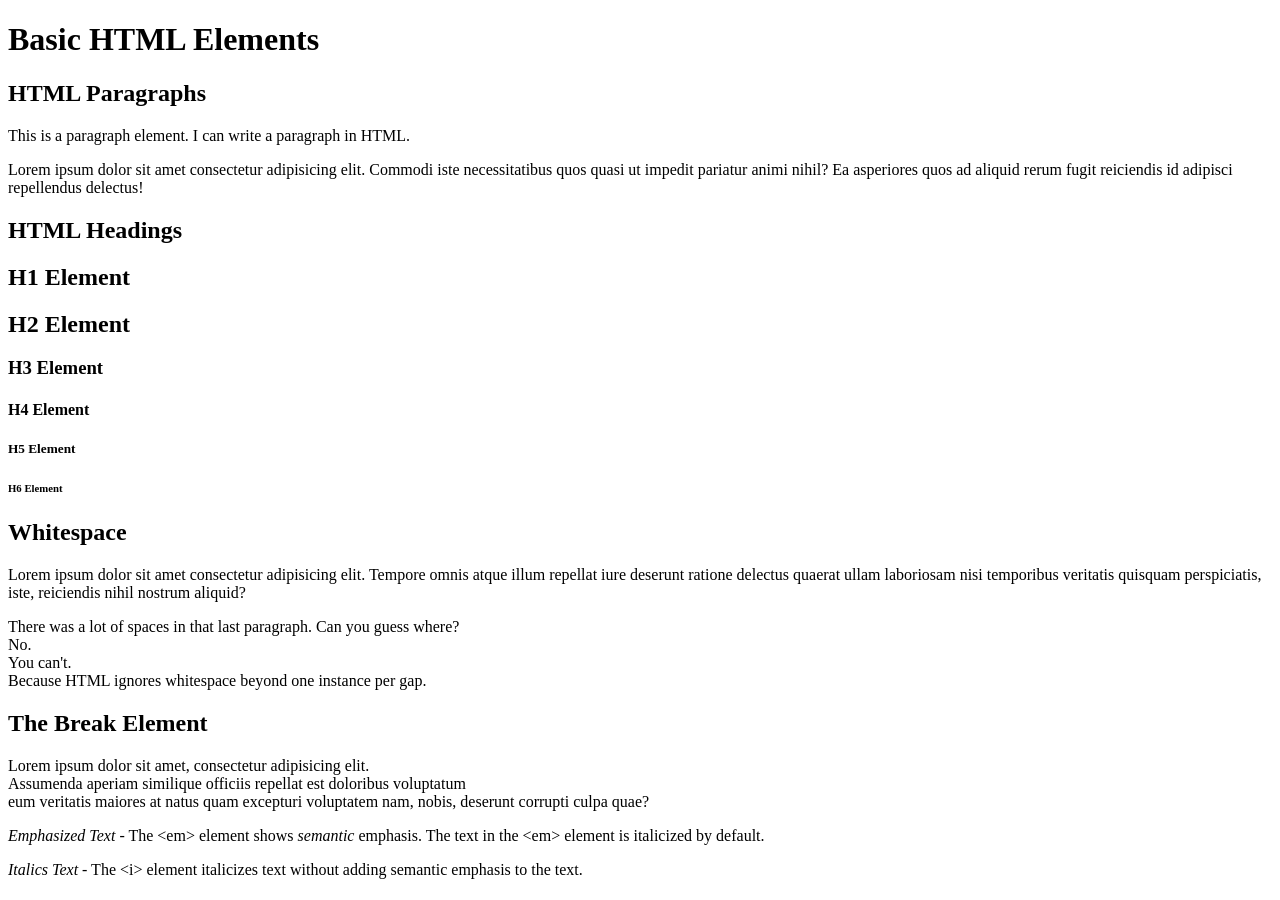
==== basic.html @ 563bbd05 "new file:   basic.html deleted:    index.html" ====
<!DOCTYPE html>
<html lang="en">
    <head>
       <title>Baby's Second HTML File</title>
        <meta charset="UTF-8">
        <meta name="viewport" content="width=device-width, initial-scale=1.0">
    </head>
    <body>
        <h1>Basic HTML Elements</h1>
        <section class="paragraphs">
            <h2>HTML Paragraphs</h2>
            <p>This is a paragraph element. I can write a paragraph in HTML.</p>
            <p>Lorem ipsum dolor sit amet consectetur adipisicing elit. Commodi iste necessitatibus quos quasi ut impedit pariatur animi nihil? Ea asperiores quos ad aliquid rerum fugit reiciendis id adipisci repellendus delectus!</p>
        </section>
        <section class="headings">
            <h2>HTML Headings</h2>
            <h1>H1 Element</h1>
            <h2>H2 Element</h2>
            <h3>H3 Element</h3>
            <h4>H4 Element</h4>
            <h5>H5 Element</h5>
            <h6>H6 Element</h6>
        </section>
        <section class="whitespace">
            <h2>Whitespace</h2>
            <p>Lorem ipsum dolor sit amet consectetur                                                                            adipisicing elit. Tempore omnis atque illum repellat iure deserunt ratione delectus quaerat ullam laboriosam nisi temporibus                                             veritatis quisquam perspiciatis, iste,                                                                                                                                reiciendis nihil nostrum aliquid?</p>
            <p>There was a lot of spaces in that last paragraph. Can you guess where?<br>No.<br>You can't.<br>Because HTML ignores whitespace beyond one instance per gap.</p>
        </section>
        <section class="break">
            <h2>The Break Element</h2>
            <p>Lorem ipsum dolor sit amet, consectetur adipisicing elit.<br>Assumenda aperiam similique officiis repellat est doloribus voluptatum<br>eum veritatis maiores at natus quam excepturi voluptatem nam, nobis, deserunt corrupti culpa quae?</p>
        </section>
        <section class="text-formatting">
            <p><em>Emphasized Text</em> - The &lt;em&gt; element shows <em>semantic</em> emphasis. The text in the &lt;em&gt; element is italicized by default.</p>
            <p><i>Italics Text</i> - The &lt;i&gt; element italicizes text without adding semantic emphasis to the text.</p>
            
        </section>
    </body>
</html>
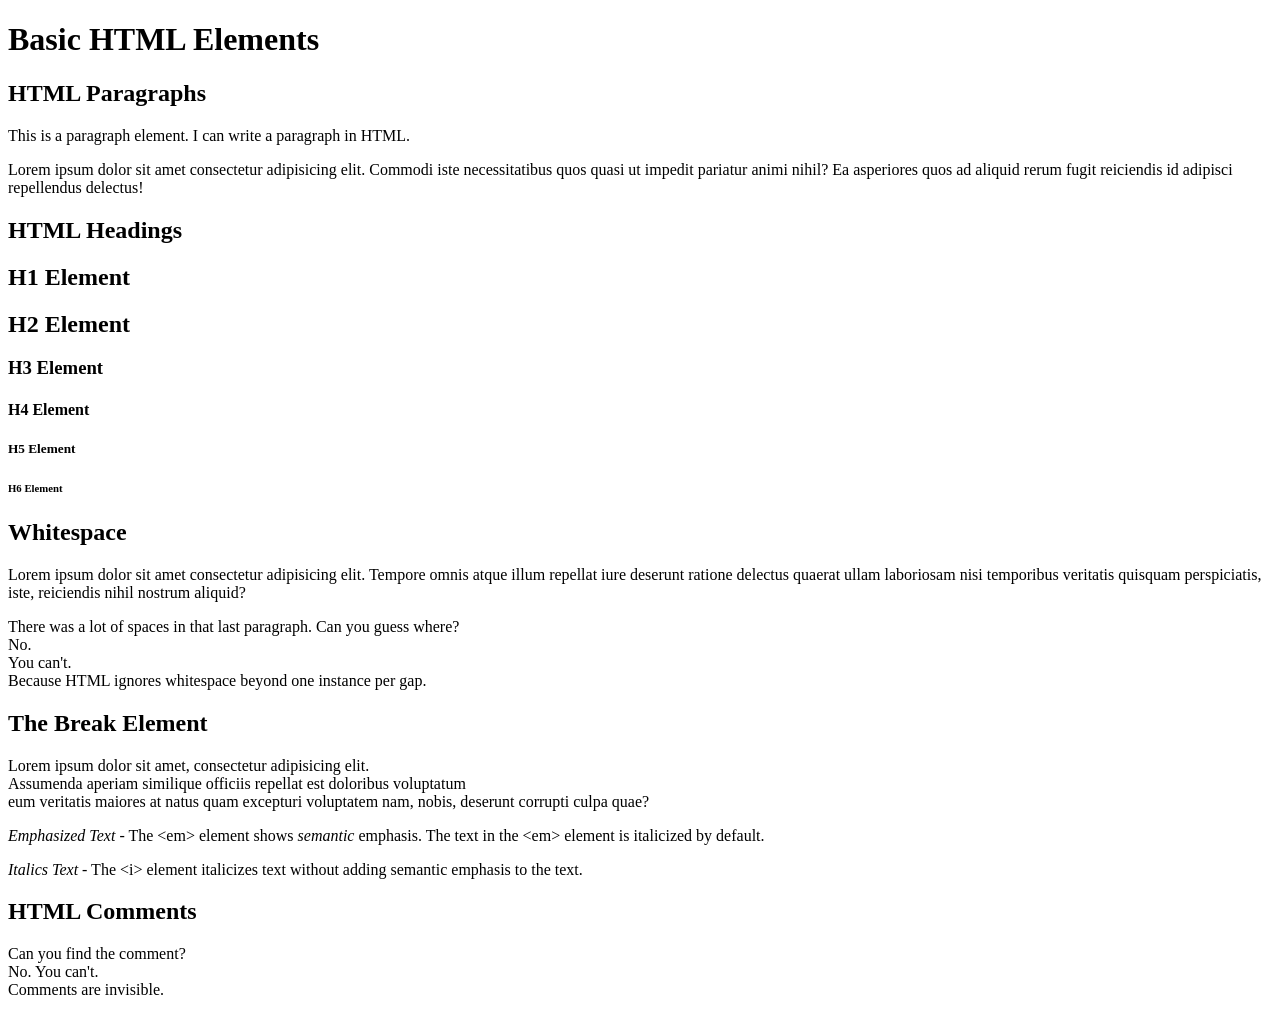
==== commit 035a4898: "added section "comments"" ====
--- a/basic.html
+++ b/basic.html
@@ -33,7 +33,16 @@
         <section class="text-formatting">
             <p><em>Emphasized Text</em> - The &lt;em&gt; element shows <em>semantic</em> emphasis. The text in the &lt;em&gt; element is italicized by default.</p>
             <p><i>Italics Text</i> - The &lt;i&gt; element italicizes text without adding semantic emphasis to the text.</p>
-            
+        </section>
+        <section class="comments">
+            <h2>HTML Comments</h2>
+            <!--
+                You will see none of this text inside your browser window.
+                Comment text is created only for the developer.
+            -->
+            <p></p>
+            <p></p>
+            <p>Can you find the comment?<br>No. You can't.<br>Comments are invisible.</p>
         </section>
     </body>
 </html>
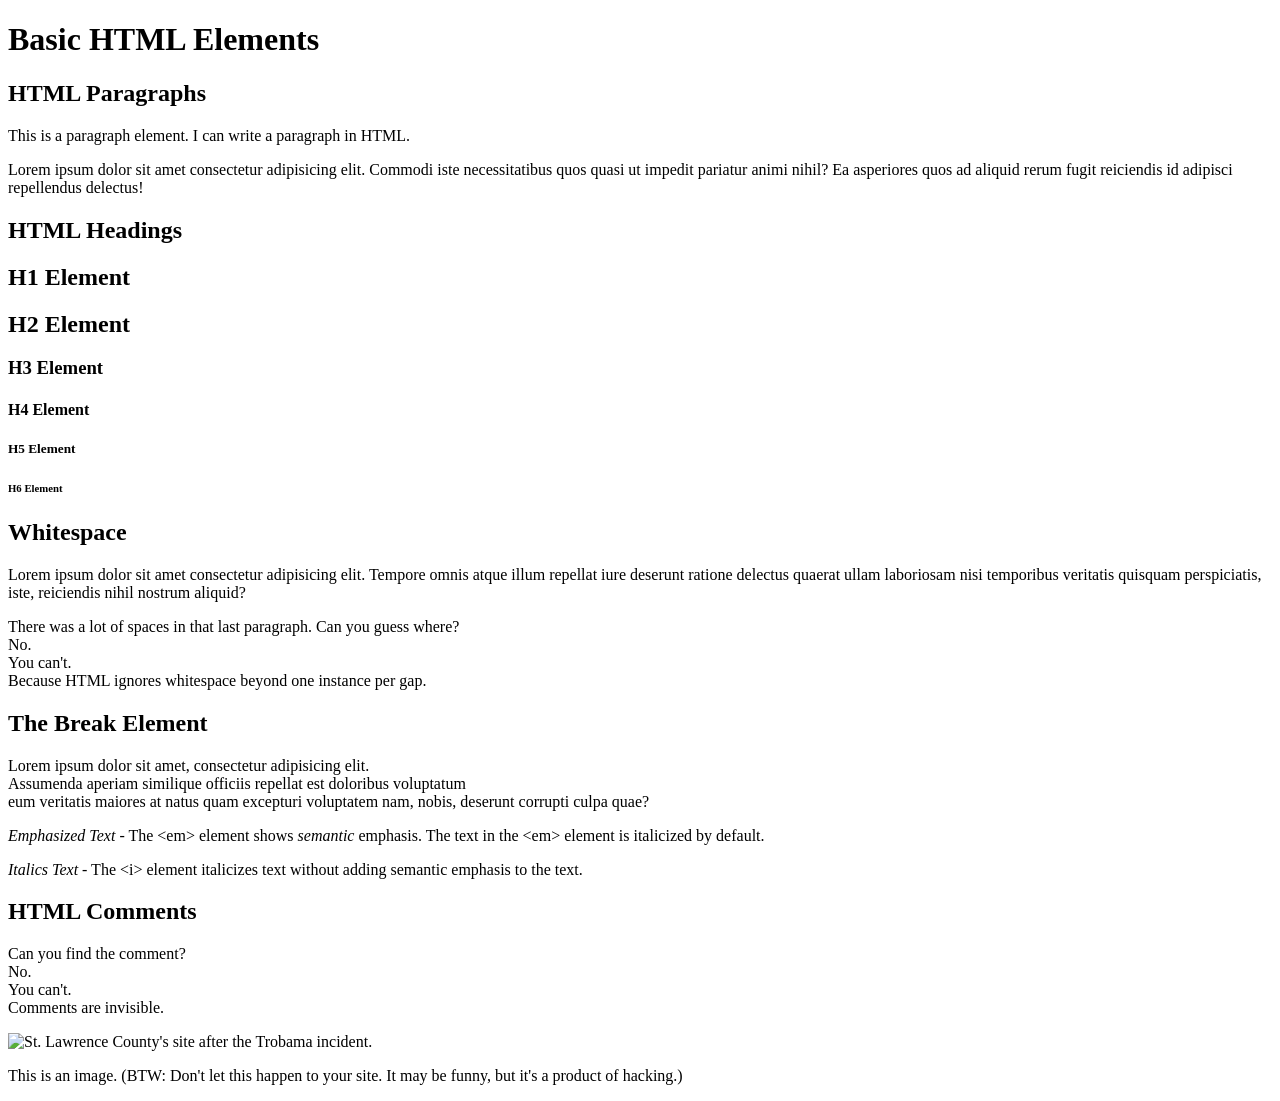
==== commit eace9f77: "added the "Trobama incident" image" ====
--- a/basic.html
+++ b/basic.html
@@ -42,7 +42,12 @@
             -->
             <p></p>
             <p></p>
-            <p>Can you find the comment?<br>No. You can't.<br>Comments are invisible.</p>
+            <p>Can you find the comment?<br>No.<br>You can't.<br>Comments are invisible.</p>
         </section>
+        <section class="images">
+            <img src="https://www.northcountrypublicradio.org/news/images/screencap_082118_stlawco.jpeg" alt="St. Lawrence County's site after the Trobama incident." width="500">
+            <p>This is an image. (BTW: Don't let this happen to your site. It may be funny, but it's a product of hacking.)</p>
+        </section>
+
     </body>
 </html>
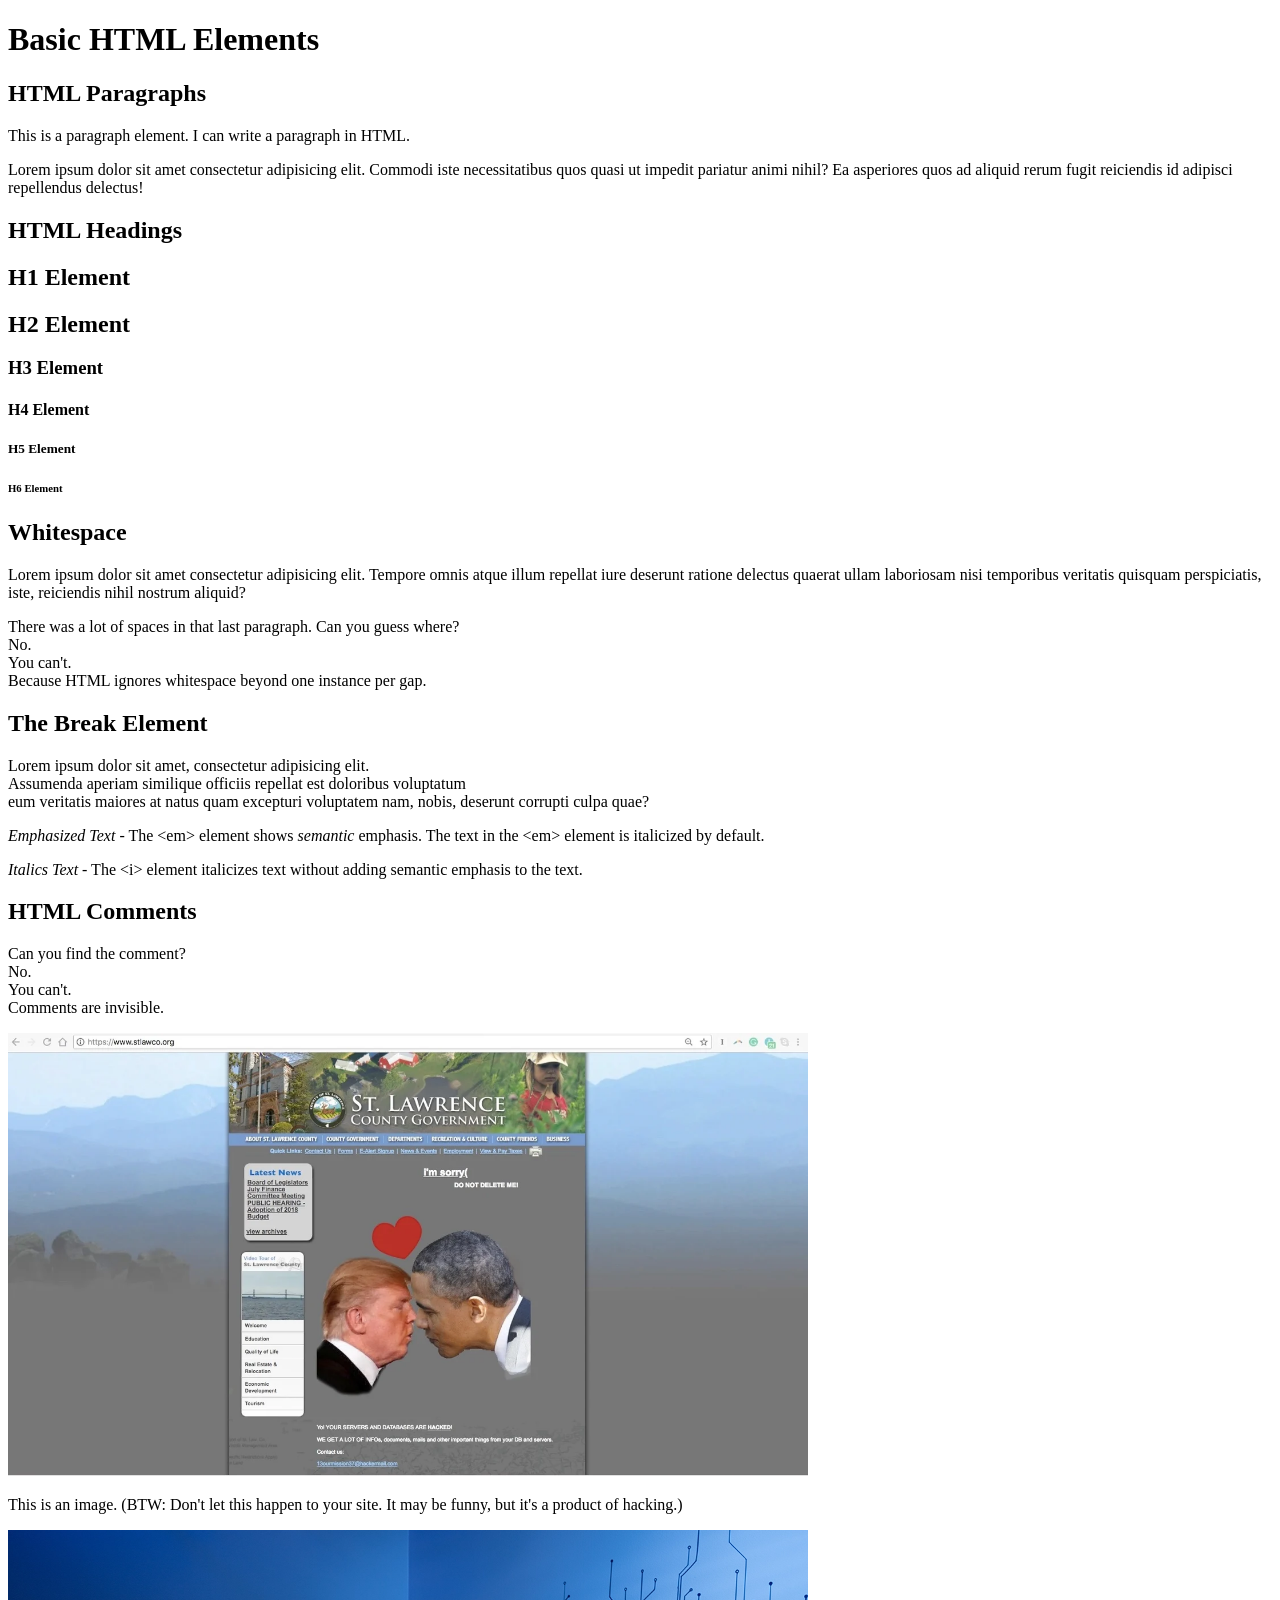
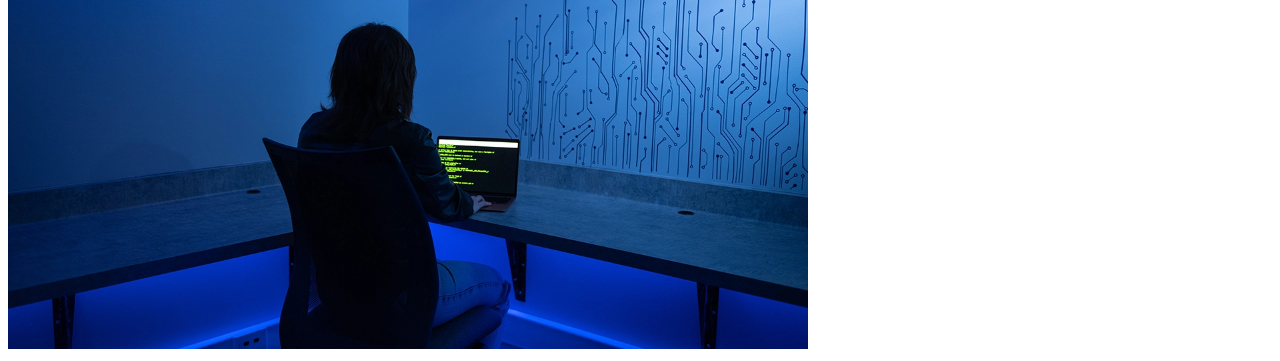
==== commit 1544718c: "added Dark Room photo and swapped Trobama incident photo to local file" ====
--- a/basic.html
+++ b/basic.html
@@ -45,9 +45,11 @@
             <p>Can you find the comment?<br>No.<br>You can't.<br>Comments are invisible.</p>
         </section>
         <section class="images">
-            <img src="https://www.northcountrypublicradio.org/news/images/screencap_082118_stlawco.jpeg" alt="St. Lawrence County's site after the Trobama incident." width="500">
+            <!--This used to be an example of what is called hotlinking, before it was changed.-->
+            <img src="img/screencap_082118_stlawco.jpeg" alt="St. Lawrence County's site after the Trobama incident." width="800">
             <p>This is an image. (BTW: Don't let this happen to your site. It may be funny, but it's a product of hacking.)</p>
+            <img src="img/cyber-hero23.webp" alt="The SUNY Canton Dark Room." width="800">
         </section>
-
+        
     </body>
 </html>
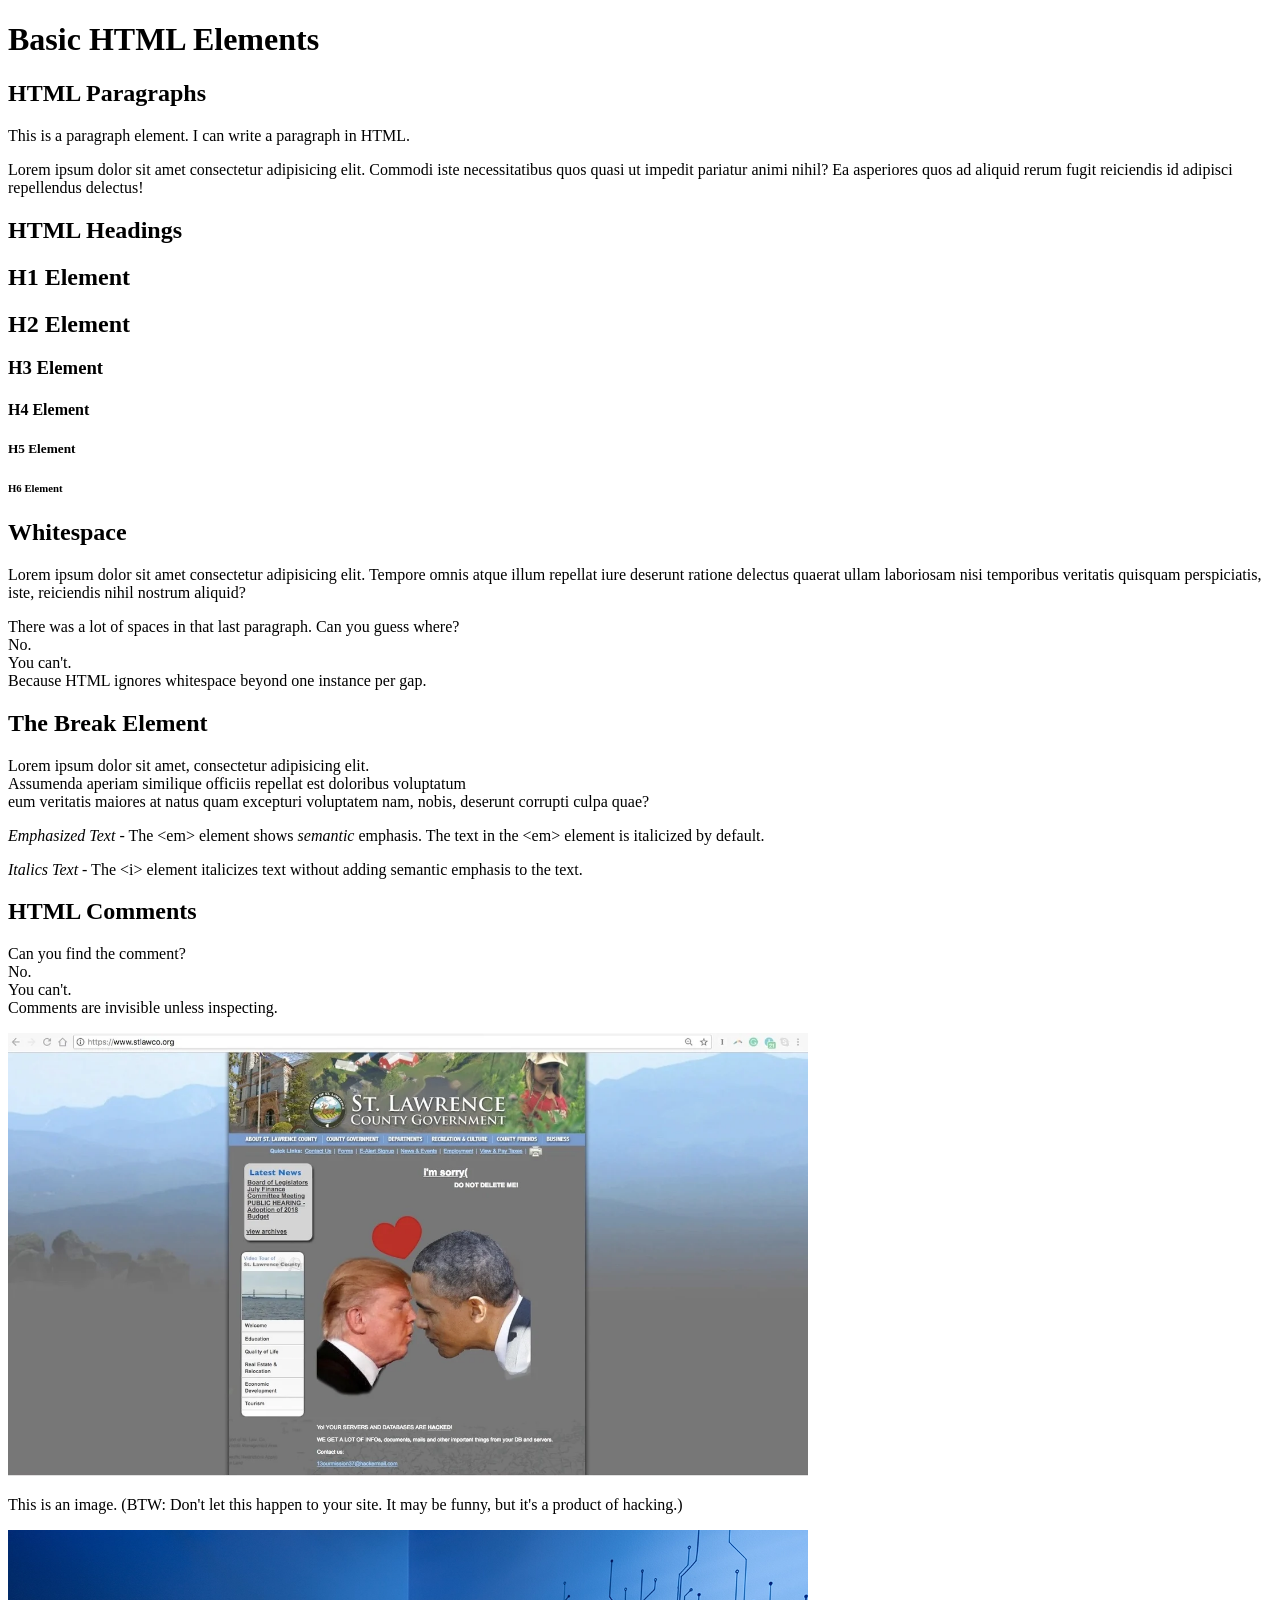
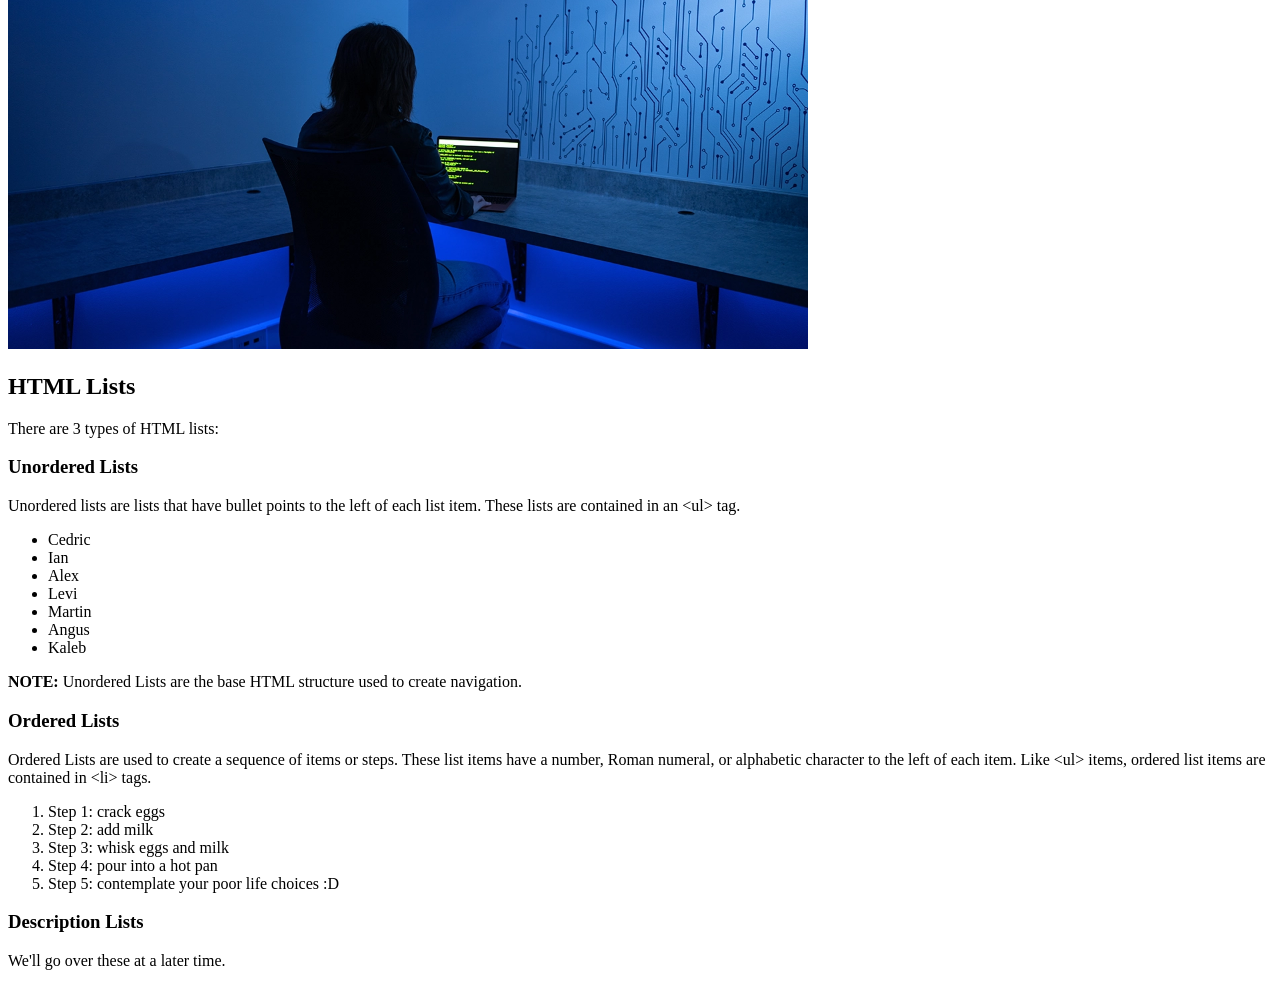
==== commit 0ba6fc94: "added lists section" ====
--- a/basic.html
+++ b/basic.html
@@ -42,7 +42,7 @@
             -->
             <p></p>
             <p></p>
-            <p>Can you find the comment?<br>No.<br>You can't.<br>Comments are invisible.</p>
+            <p>Can you find the comment?<br>No.<br>You can't.<br>Comments are invisible unless inspecting.</p>
         </section>
         <section class="images">
             <!--This used to be an example of what is called hotlinking, before it was changed.-->
@@ -50,6 +50,36 @@
             <p>This is an image. (BTW: Don't let this happen to your site. It may be funny, but it's a product of hacking.)</p>
             <img src="img/cyber-hero23.webp" alt="The SUNY Canton Dark Room." width="800">
         </section>
-        
+        <section class="lists">
+            <h2>HTML Lists</h2>
+            <p>There are 3 types of HTML lists:</p>
+
+            <h3>Unordered Lists</h3>
+            <p>Unordered lists are lists that have bullet points to the left of each list item. These lists are contained in an &lt;ul&gt; tag.</p>
+            <ul>
+                <li>Cedric</li>
+                <li>Ian</li>
+                <li>Alex</li>
+                <li>Levi</li>
+                <li>Martin</li>
+                <li>Angus</li>
+                <li>Kaleb</li>
+            </ul>
+
+            <p><strong>NOTE:</strong> Unordered Lists are the base HTML structure used to create navigation.</p>
+
+            <h3>Ordered Lists</h3>
+            <p>Ordered Lists are used to create a sequence of items or steps. These list items have a number, Roman numeral, or alphabetic character to the left of each item. Like &lt;ul&gt; items, ordered list items are contained in &lt;li&gt; tags.</p>
+            <ol>
+                <li>Step 1: crack eggs</li>
+                <li>Step 2: add milk</li>
+                <li>Step 3: whisk eggs and milk</li>
+                <li>Step 4: pour into a hot pan</li>
+                <li>Step 5: contemplate your poor life choices :D</li>
+            </ol>
+
+            <h3>Description Lists</h3>
+            <p>We'll go over these at a later time.</p>
+        </section>
     </body>
 </html>
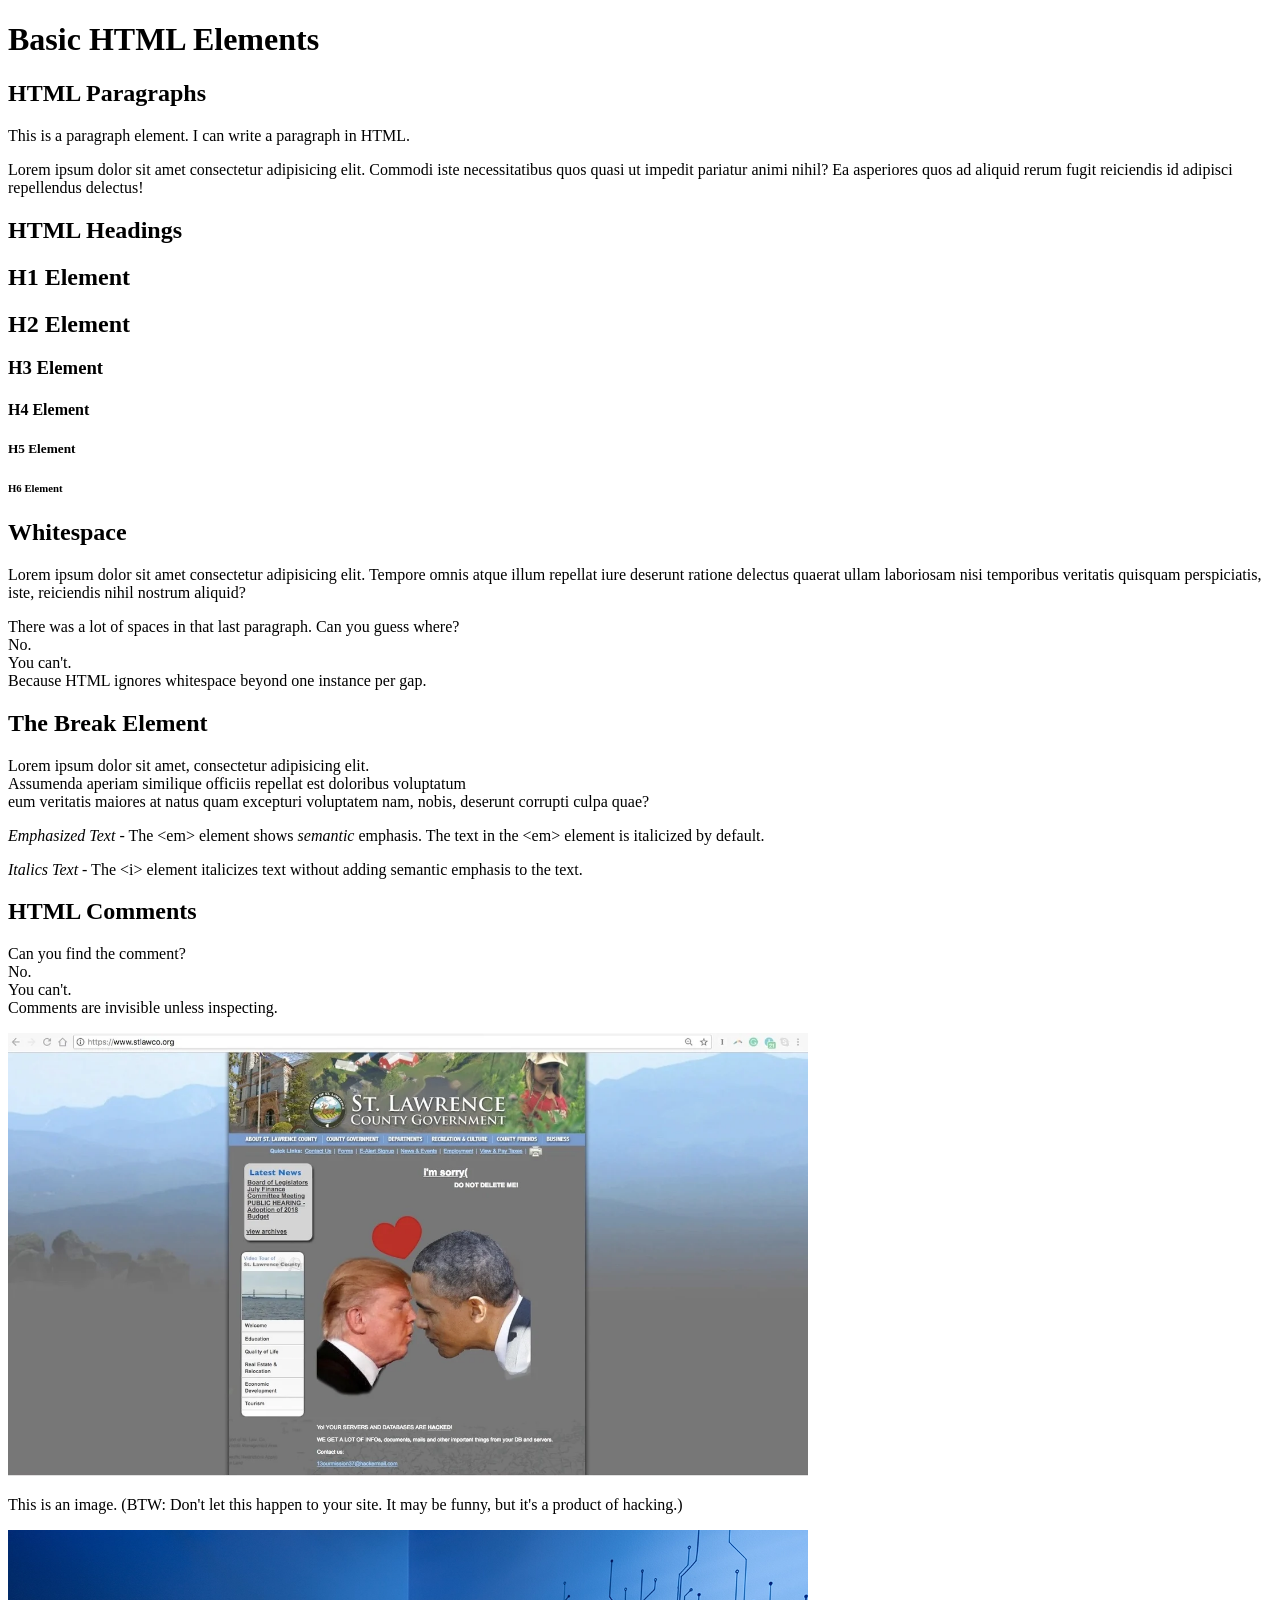
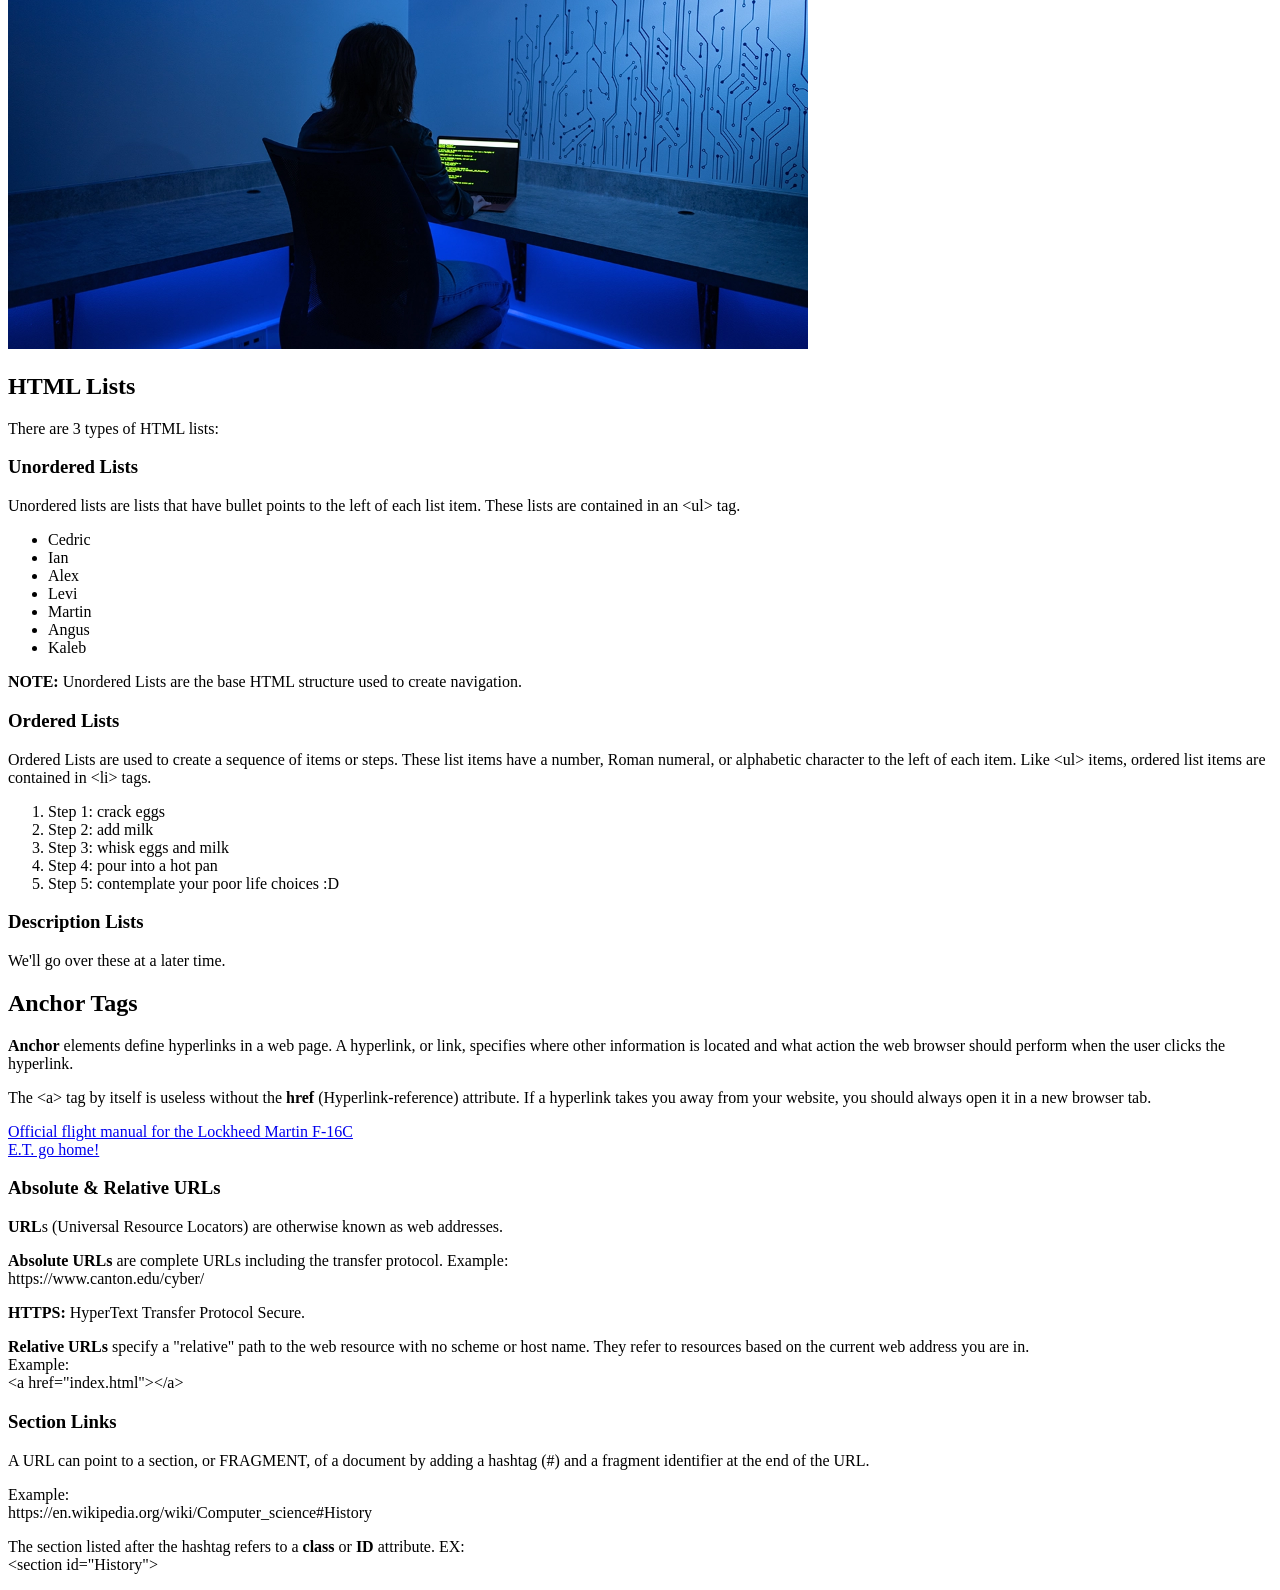
==== commit 25bfc5f7: "added "anchor" section" ====
--- a/basic.html
+++ b/basic.html
@@ -81,5 +81,27 @@
             <h3>Description Lists</h3>
             <p>We'll go over these at a later time.</p>
         </section>
+        <section class="anchor-tags">
+            <h2>Anchor Tags</h2>
+            <p><strong>Anchor</strong> elements define hyperlinks in a web page. A hyperlink, or link, specifies where other information is located and what action the web browser should perform when the user clicks the hyperlink.</p>
+            <p>The &lt;a&gt; tag by itself is useless without the <strong>href</strong> (Hyperlink-reference) attribute. If a hyperlink takes you away from your website, you should always open it in a new browser tab.</p>
+            <a href="https://info.publicintelligence.net/HAF-F16.pdf" target="_blank">Official flight manual for the Lockheed Martin F-16C</a><br>
+            <a href="index.html">E.T. go home!</a>
+
+            <h3>Absolute & Relative URLs</h3>
+            <p><strong>URL</strong>s (Universal Resource Locators) are otherwise known as web addresses.</p>
+            <p><strong>Absolute URLs</strong> are complete URLs including the transfer protocol. Example: <br>https://www.canton.edu/cyber/</p>
+            <p><strong>HTTPS:</strong> HyperText Transfer Protocol Secure.</p>
+            <p></p>
+            <p><strong>Relative URLs</strong> specify a "relative" path to the web resource with no scheme or host name. They refer to resources based on the current web address you are in.<br>Example:<br>&lt;a href="index.html"&gt;&lt;/a&gt;</p>
+
+            <h3>Section Links</h3>
+            <p> A URL can point to a section, or FRAGMENT, of a document by adding a hashtag (#) and a fragment identifier at the end of the URL.</p>
+            <p>Example:<br>
+            https://en.wikipedia.org/wiki/Computer_science#History</p>
+            <p>The section listed after the hashtag refers to a <strong>class</strong> or <strong>ID</strong> attribute. EX:<br>
+            &lt;section id="History"&gt;</p>
+        </section>
+
     </body>
 </html>
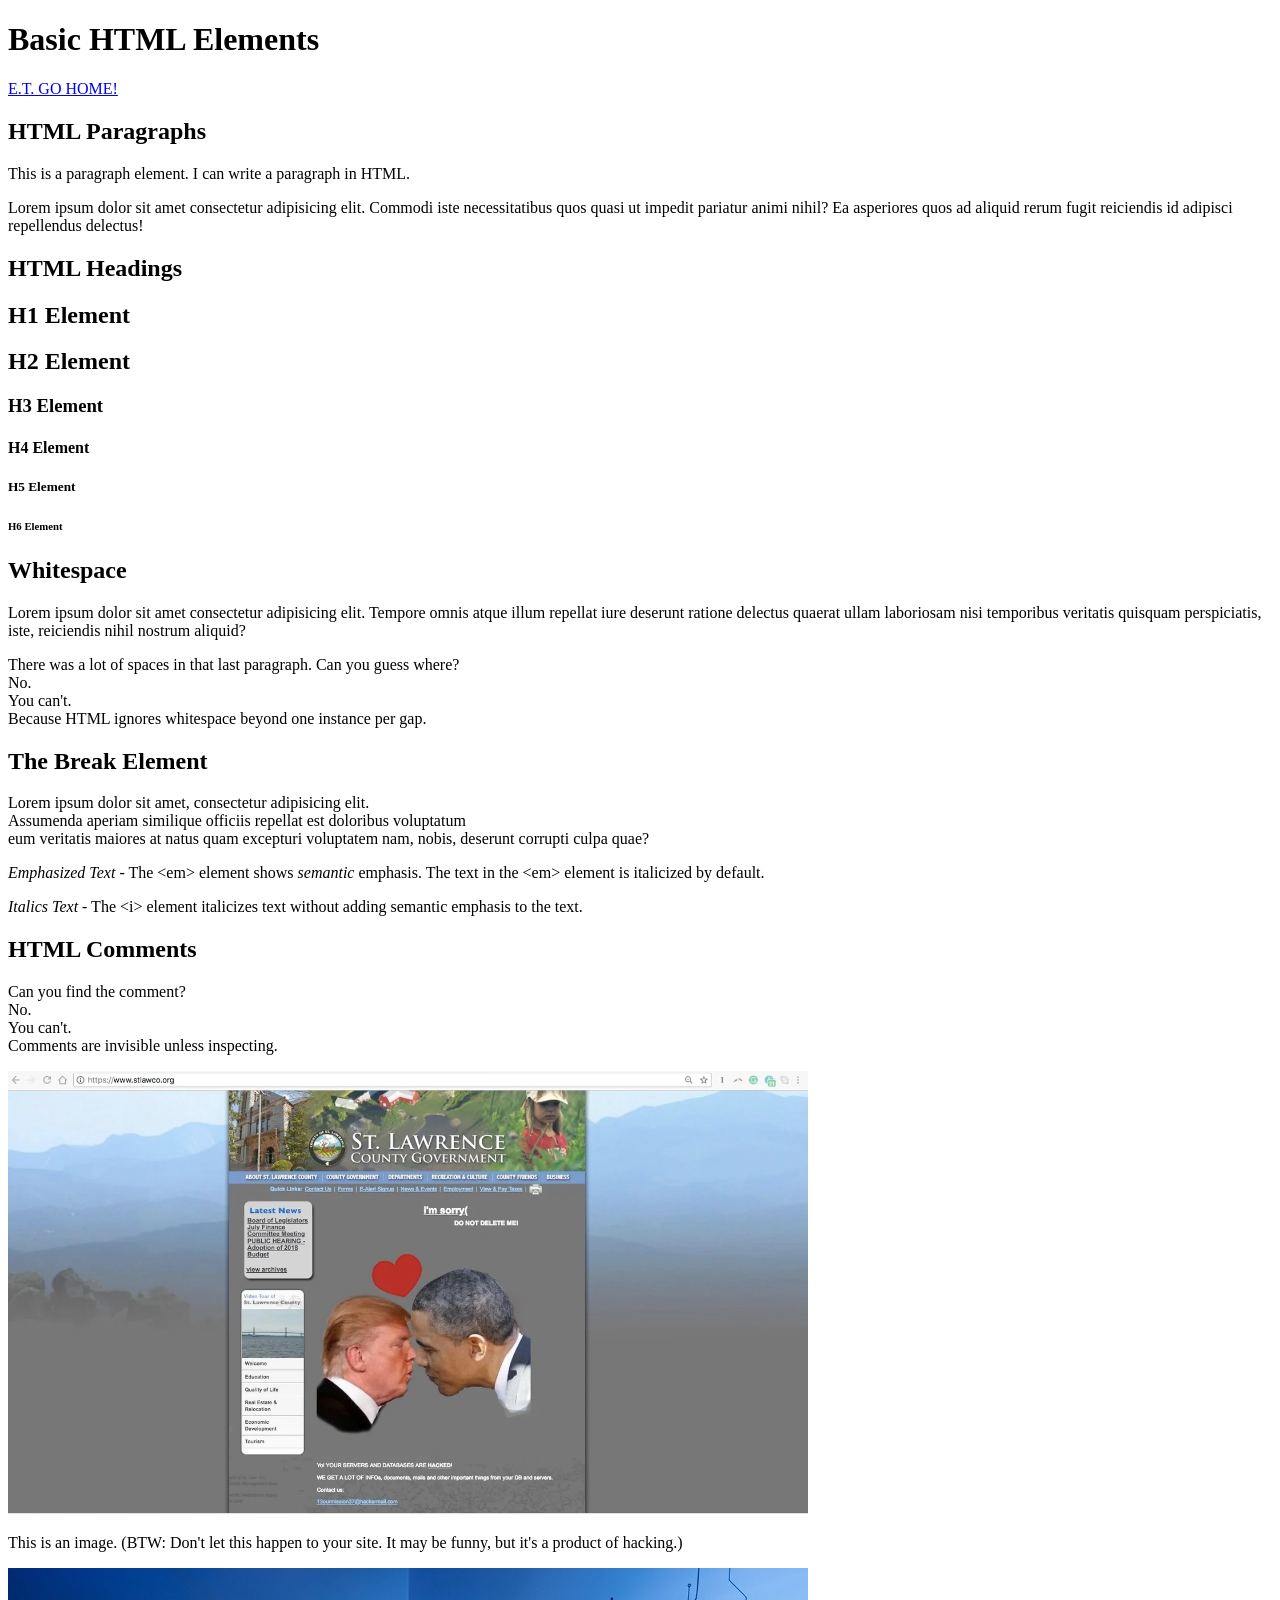
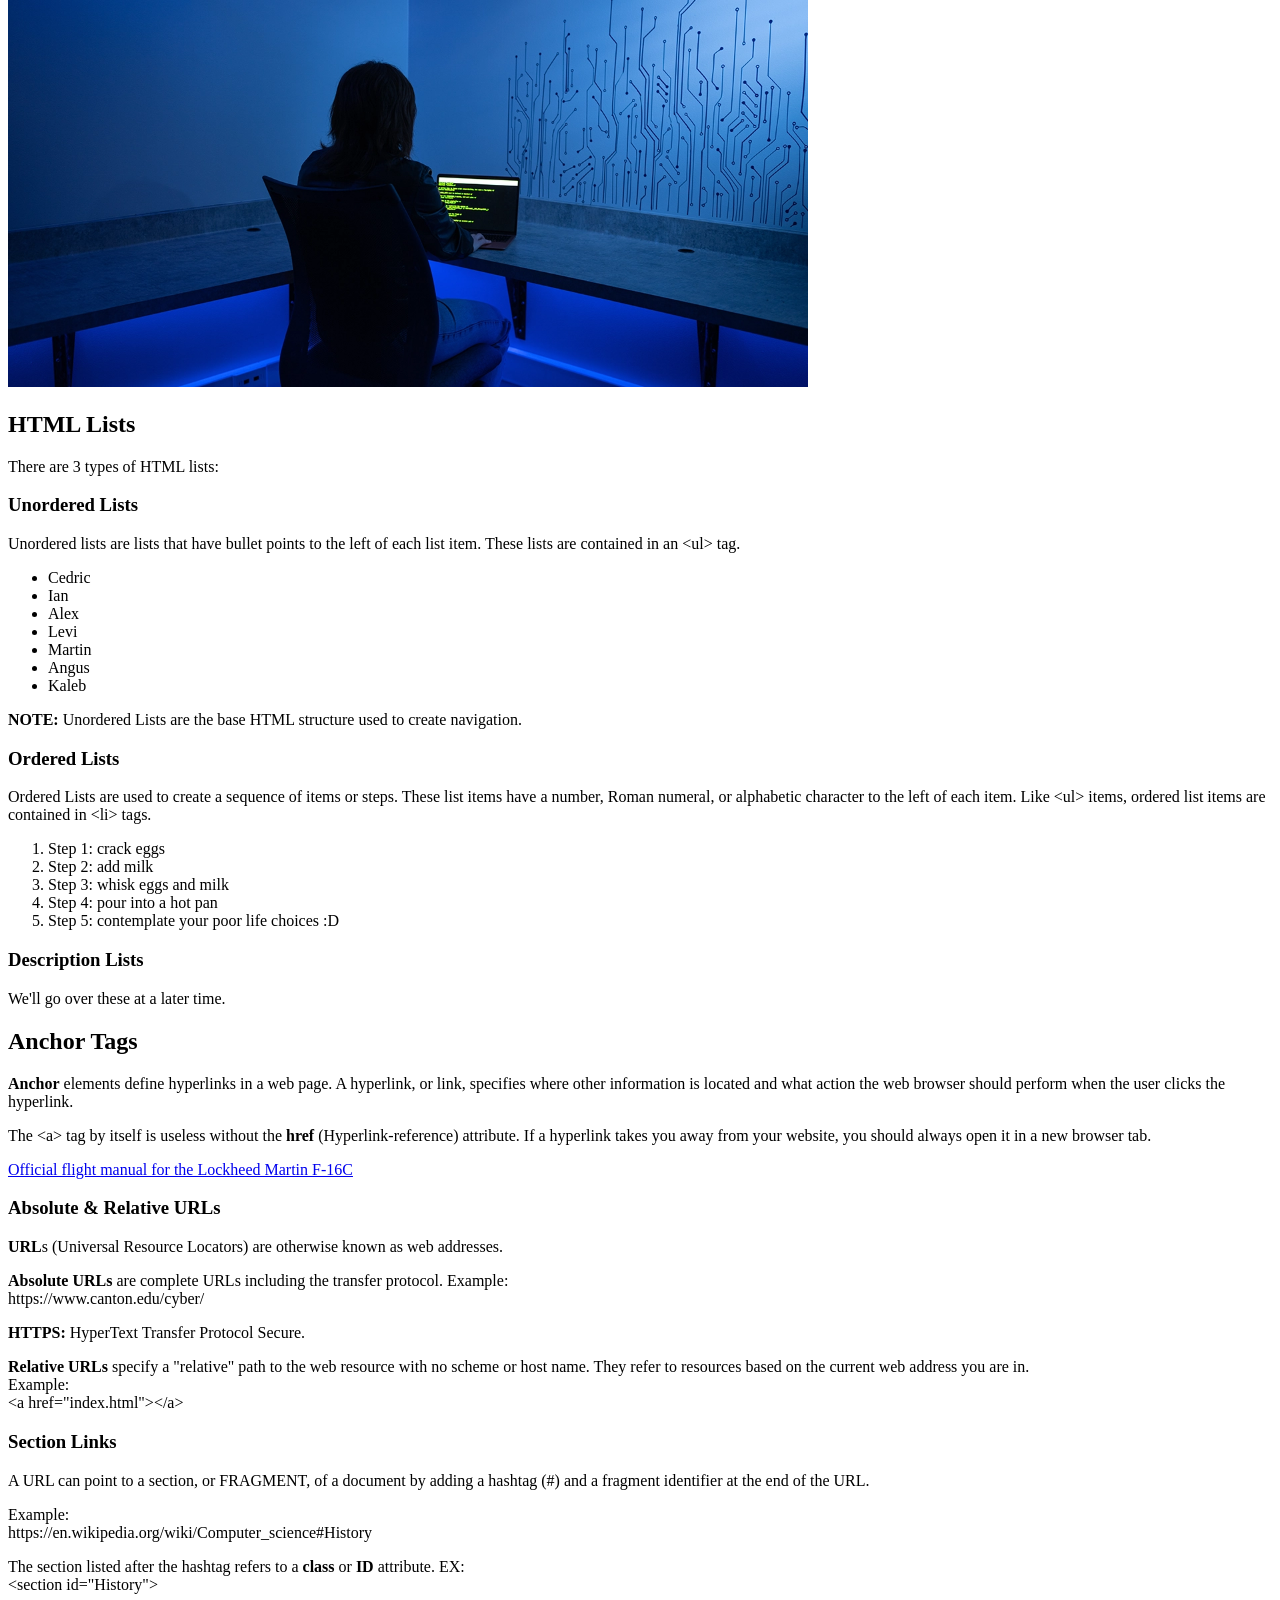
==== commit 7bcb8727: "finished section "favorite-time-wasters" in dettmer_about_me.html" ====
--- a/basic.html
+++ b/basic.html
@@ -7,6 +7,8 @@
     </head>
     <body>
         <h1>Basic HTML Elements</h1>
+        <a href="index.html">E.T. GO HOME!</a>
+
         <section class="paragraphs">
             <h2>HTML Paragraphs</h2>
             <p>This is a paragraph element. I can write a paragraph in HTML.</p>
@@ -86,7 +88,6 @@
             <p><strong>Anchor</strong> elements define hyperlinks in a web page. A hyperlink, or link, specifies where other information is located and what action the web browser should perform when the user clicks the hyperlink.</p>
             <p>The &lt;a&gt; tag by itself is useless without the <strong>href</strong> (Hyperlink-reference) attribute. If a hyperlink takes you away from your website, you should always open it in a new browser tab.</p>
             <a href="https://info.publicintelligence.net/HAF-F16.pdf" target="_blank">Official flight manual for the Lockheed Martin F-16C</a><br>
-            <a href="index.html">E.T. go home!</a>
 
             <h3>Absolute & Relative URLs</h3>
             <p><strong>URL</strong>s (Universal Resource Locators) are otherwise known as web addresses.</p>
